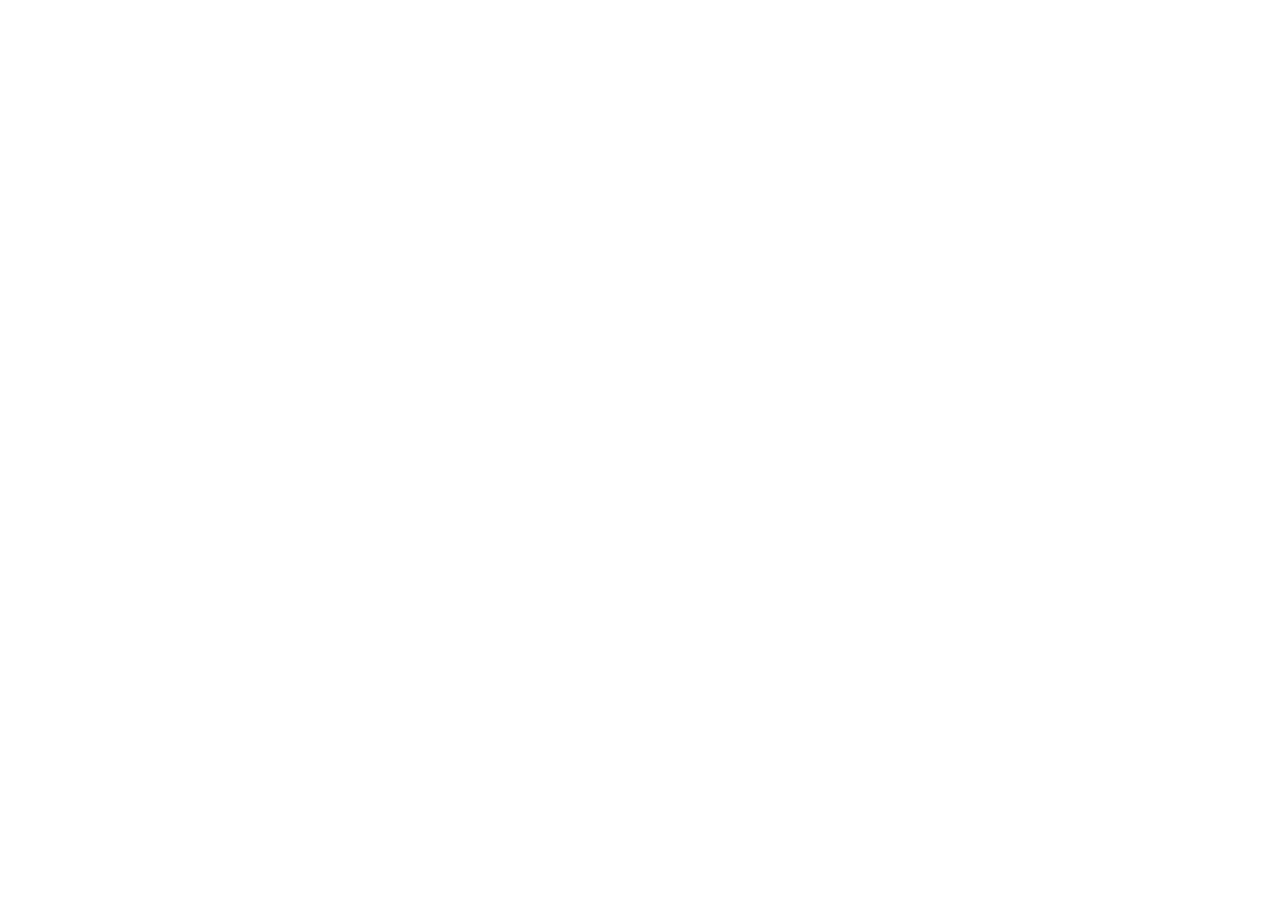
==== index_segunda_pagina.html @ c441709b "Começo do site de réplica Co-authored-by: Nicole Carvalho Lima Martim <nicoleMartim@users.noreply.gi" ====
<!DOCTYPE html>
<html lang="en">
<head>
    <meta charset="UTF-8">
    <meta name="viewport" content="width=device-width, initial-scale=1.0">
    <link rel="stylesheet" href="style_segunda_pagina.css">
    <title>Replicação de Tela Página 2</title>
</head>
<body>
    
</body>
</html>
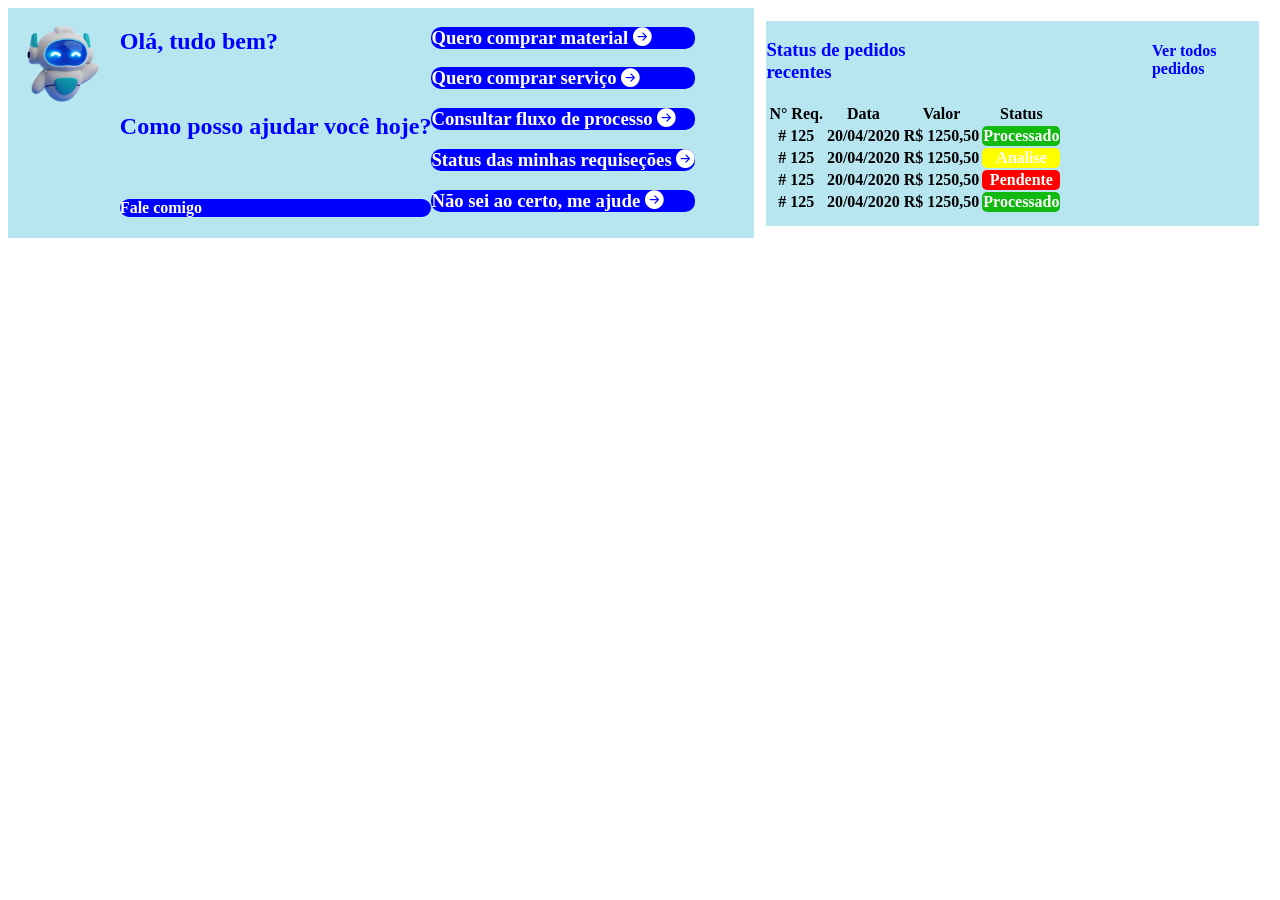
==== commit 6d0a39e7: "Continuidade/Término da Atividade de replicação de tela Co-authored-by: Nicole Carvalho Lima Martim " ====
--- a/index_segunda_pagina.html
+++ b/index_segunda_pagina.html
@@ -1,12 +1,92 @@
 <!DOCTYPE html>
 <html lang="en">
+
 <head>
     <meta charset="UTF-8">
     <meta name="viewport" content="width=device-width, initial-scale=1.0">
     <link rel="stylesheet" href="style_segunda_pagina.css">
     <title>Replicação de Tela Página 2</title>
 </head>
+
 <body>
-    
+    <link rel="stylesheet" href="https://cdn.jsdelivr.net/npm/bootstrap-icons@1.13.1/font/bootstrap-icons.min.css">
+    <section>
+        <div class="esquerda">
+            <div id="logo-robo">
+                <img src="assets/robo.png" alt="Rob">
+            </div>
+            <div id="bem-vindo">
+                <h1 class="cor">Olá, tudo bem?</h1>
+                <br>
+                <h1 class="cor">Como posso ajudar você hoje?</h1>
+                <br>
+                <h4 id="borda-2">Fale comigo</h1>
+            </div>
+            <div id="menu">
+                <div>
+                    <h3 class="borda">Quero comprar material <i class="bi bi-arrow-right-circle-fill"></i></h3>
+                    <h3 class="borda">Quero comprar serviço <i class="bi bi-arrow-right-circle-fill"></i></h3>
+                    <h3 class="borda">Consultar fluxo de processo <i class="bi bi-arrow-right-circle-fill"></i></h3>
+                    <h3 class="borda">Status das minhas requiseções <i class="bi bi-arrow-right-circle-fill"></i></h3>
+                    <h3 class="borda">Não sei ao certo, me ajude <i class="bi bi-arrow-right-circle-fill"></i></h3>
+                </div>
+            </div>
+        </div>
+        <div class="direita">
+            <div class="cima">
+                <div class="cima">
+                    <h3 class="cor">Status de pedidos recentes</h3>
+                </div>
+                <div>
+                    <h4 class="cor">Ver todos pedidos </h4>
+                </div>
+            </div>
+            <div>
+                <table>
+                    <tr>
+                        <div class="box-2">
+                        <th>N° Req.</th>
+                        <th>Data</th>
+                        <th>Valor</th>
+                        <th>Status</th>
+                        </div>
+                    </tr>
+                    <tr>
+                        <th># 125</th>
+                        <th>20/04/2020</th>
+                        <th>R$ 1250,50</th>
+                        <th class="processado">Processado</th>
+                    </tr>
+                    <tr>
+                        <th># 125</th>
+                        <th>20/04/2020</th>
+                        <th>R$ 1250,50</th>
+                        <th id="analise">Analise</th>
+                    </tr>
+                    <tr>
+                        <th># 125</th>
+                        <th>20/04/2020</th>
+                        <th>R$ 1250,50</th>
+                        <th id="pendente">Pendente</th>
+                    </tr>
+                    <tr>
+                        <th># 125</th>
+                        <th>20/04/2020</th>
+                        <th>R$ 1250,50</th>
+                        <th class="processado">Processado</th>
+                    </tr>
+                </table>
+            </div>
+
+        </div>
+
+    </section>
+    <section>
+
+    </section>
+    <section>
+
+    </section>
 </body>
+
 </html>
--- a/style_segunda_pagina.css
+++ b/style_segunda_pagina.css
@@ -0,0 +1,74 @@
+section {
+    display: flex;
+}
+.esquerda {
+    width: 59%;
+    margin: 15;
+    background-color: rgb(183, 230, 241);
+    display: flex;
+}
+
+.direita {
+    width: 39%;
+    margin: 1%;
+    background-color: rgb(183, 230, 241);
+}
+
+#logo-robo{
+    width: 15%;
+
+}
+
+#logo-robo img{
+    width: 100%;
+}
+
+.borda{
+    color: white;
+    border-radius: 10px;
+    background-color: blue;
+}
+
+#borda-2{
+    color: white;
+    border-radius: 10px;
+    background-color: blue;
+}
+
+.processado{
+    color: white;
+    border-radius: 5px;
+    background-color: rgb(17, 185, 17);
+}
+
+#analise{
+    color: white;
+    border-radius: 5px;
+    background-color: yellow ;
+}
+
+#pendente{
+    color: white;
+    border-radius: 5px;
+    background-color: red ;
+}
+
+
+.cor{
+    color: blue;
+    
+}
+
+.cima{
+    display: flex;
+    gap: 200px;
+}
+
+.icone{
+    margin: left;
+}
+
+.box-2{
+    border-radius: 10px;
+    background-color: white;
+}
